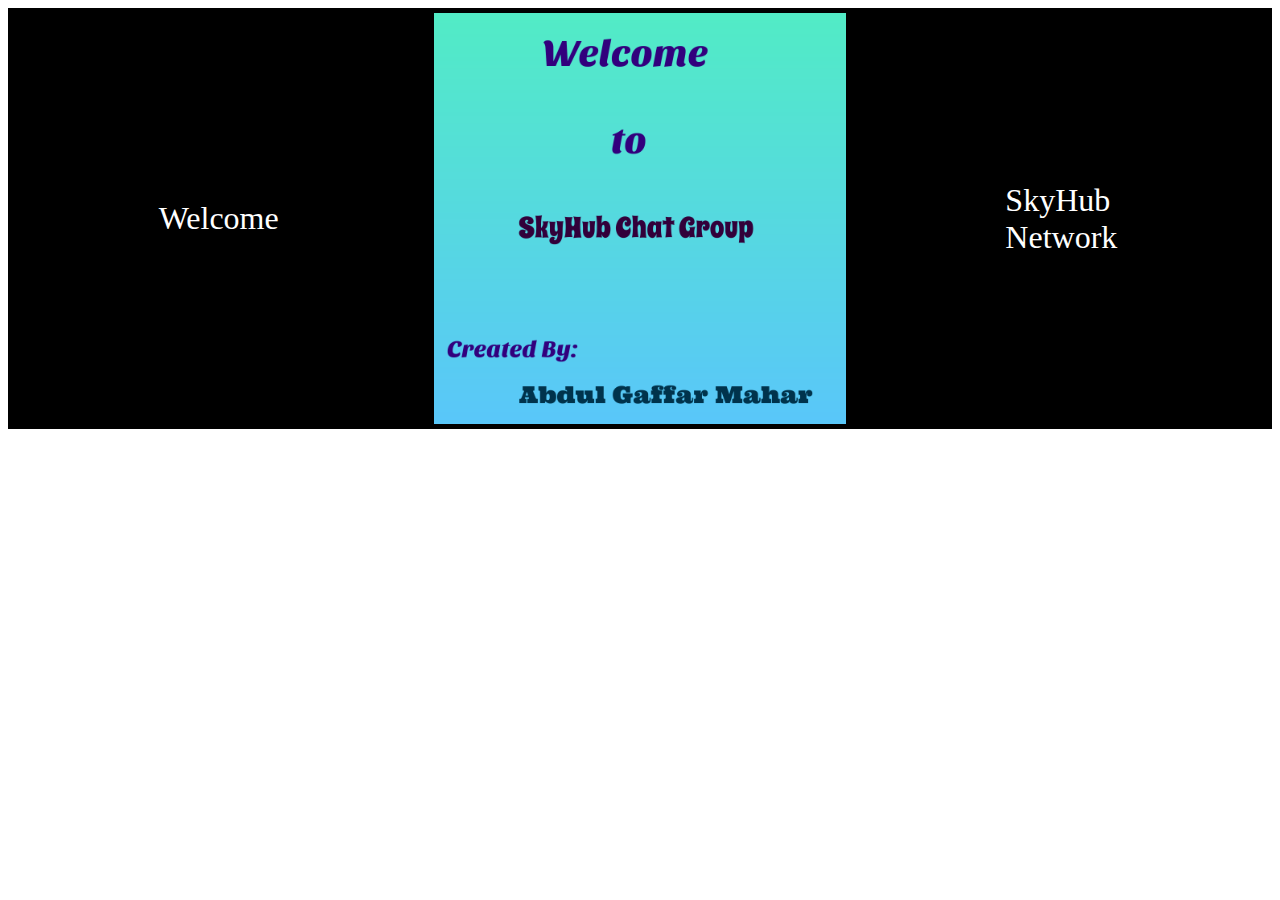
==== ChatPage.html @ 47a1aab9 "Add header in Chat Page" ====
<!DOCTYPE html>
<html lang="en">
<head>
    <meta charset="UTF-8">
    <meta http-equiv="X-UA-Compatible" content="IE=edge">
    <meta name="viewport" content="width=device-width, initial-scale=1.0">
    <title>SkyHub Chat Group</title>
</head>
<body>
    <div id="Head">
       <div class="HeadChild" >Welcome <br/> <span id="name"></span></div>
       <div class="HeadChild" ><img src="Img/Img1.png" alt="Img" id="slidingImage"></div>
       <div class="HeadChild" >SkyHub <br/> Network</div>
    </div>
    <style>
      .HeadChild,#Head{
          display: flex;
          align-items: center;
          justify-content: center;
          background-color: black;
      }
      Img{
          height: 40%;
          width: 100%;
      }
      .HeadChild{
        flex-direction: column;
          color: white;
          width: 33%;
          font-size:xx-large;
         word-spacing: 5%;
         padding: 5px;

      }
    </style>
    <script src="JS/Login.js">
    </script>
</body>
</html>
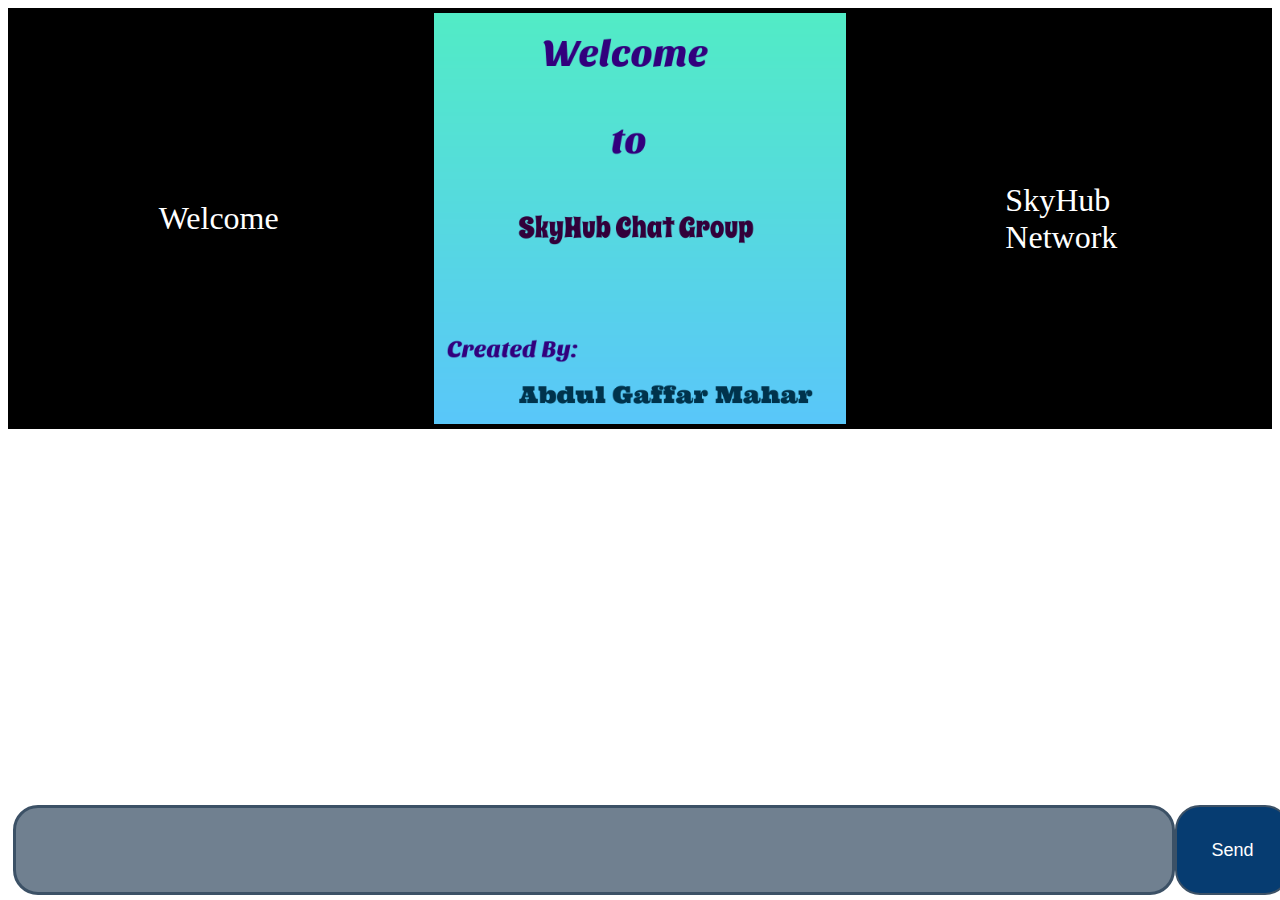
==== commit 760ee528: "Add JS for chat page" ====
--- a/ChatPage.html
+++ b/ChatPage.html
@@ -12,7 +12,61 @@
        <div class="HeadChild" ><img src="Img/Img1.png" alt="Img" id="slidingImage"></div>
        <div class="HeadChild" >SkyHub <br/> Network</div>
     </div>
+    <div id="ChatBody">
+
+    </div>
+    <div id="InputField">
+      <input type="text" id="UserMessage"/>
+      <button onClick="SendingMessage()">Send</button>
+    </div>
     <style>
+      .Time{
+        margin-left: 89%;
+        color: gold;
+      }
+      .NameOfUser{
+        color:gold;
+      }
+      .ChatBox{
+        display: flex;
+        flex-direction: column;
+        height: max-content;
+        width: 80%;
+        margin-top: 10px;
+        margin-left: 10px;
+        border: 2px solid goldenrod;
+        background-color: rgb(125, 117, 117);
+        border-radius: 25px;
+        color: white;
+        padding: 5px;
+      }
+      #ChatBody{
+        padding-bottom: 60px;
+      }
+      #InputField{
+        display: flex;
+        height: 10%;
+        width: 100%;
+        position: fixed;
+        bottom: 0px;
+        padding: 5px;
+
+      }
+      #UserMessage{
+        width: 90%;
+        background-color: slategray;
+        border: 3px solid rgb(60, 81, 102);
+        border-radius: 25px;
+        color: white;
+      }
+      button{
+        width: 9%;
+        background-color: rgb(6, 60, 113);
+        border: 2px solid rgb(60, 81, 102);
+        border-radius: 25px;
+        color: white;
+        font-size: large;
+      }
       .HeadChild,#Head{
           display: flex;
           align-items: center;
@@ -33,7 +87,7 @@
 
       }
     </style>
-    <script src="JS/Login.js">
-    </script>
+    <script src="JS/Login.js"></script>
+    <script src="JS/ChatPage.js"></script>
 </body>
 </html>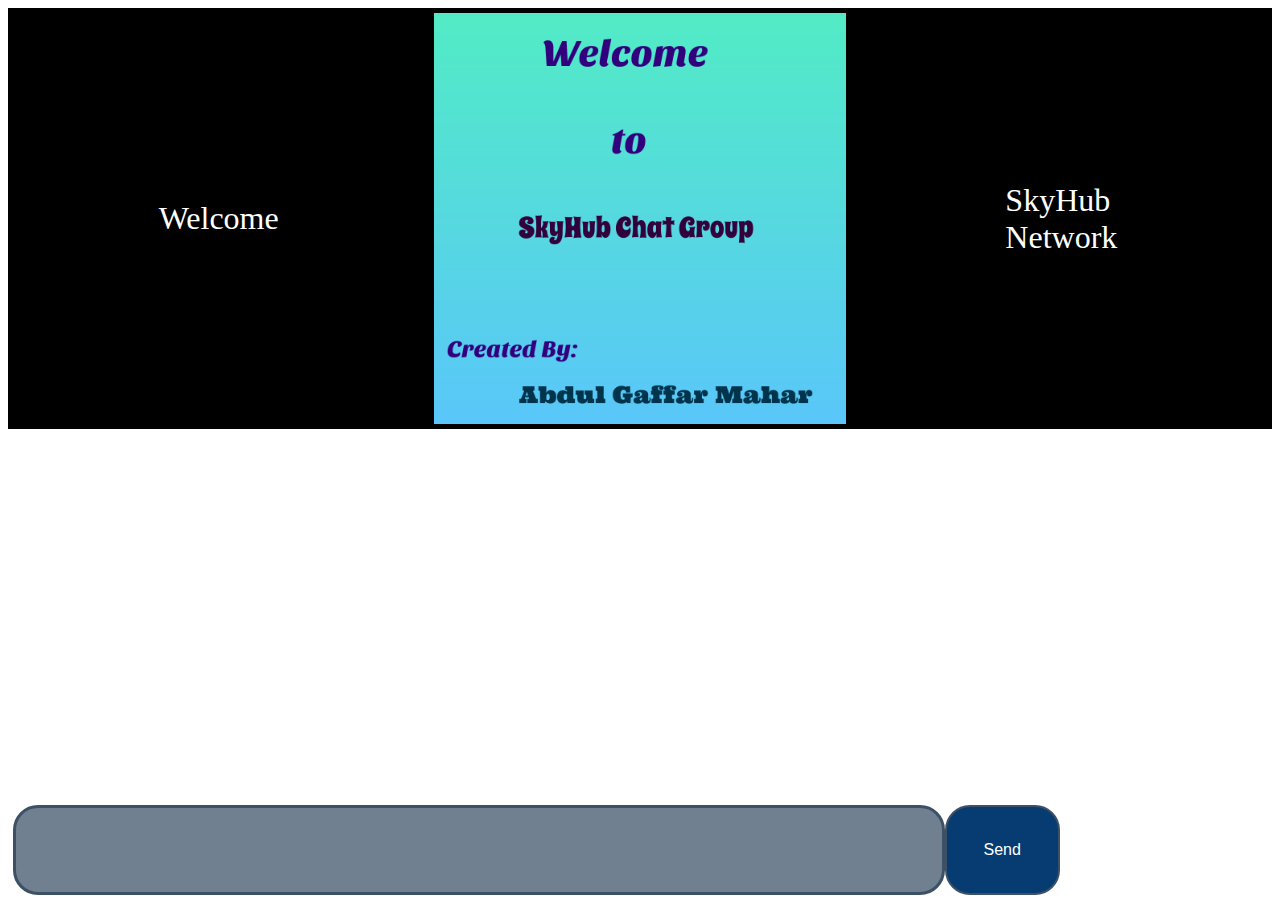
==== commit 86e75f8f: "Add Date in Chats and fix bugs" ====
--- a/ChatPage.html
+++ b/ChatPage.html
@@ -21,10 +21,12 @@
     </div>
     <style>
       .Time{
-        margin-left: 89%;
+        margin-left: auto;
+        padding-right: 5px;
         color: gold;
       }
       .NameOfUser{
+        margin-left: 5px;
         color:gold;
       }
       .ChatBox{
@@ -41,31 +43,30 @@
         padding: 5px;
       }
       #ChatBody{
-        padding-bottom: 60px;
+        padding-bottom: 10%;
       }
       #InputField{
         display: flex;
         height: 10%;
-        width: 100%;
+        width: 90%;
         position: fixed;
         bottom: 0px;
         padding: 5px;
-
       }
       #UserMessage{
-        width: 90%;
+        width: 80%;
         background-color: slategray;
         border: 3px solid rgb(60, 81, 102);
         border-radius: 25px;
         color: white;
       }
       button{
-        width: 9%;
+        width: 10%;
         background-color: rgb(6, 60, 113);
         border: 2px solid rgb(60, 81, 102);
         border-radius: 25px;
         color: white;
-        font-size: large;
+        font-size: medium;
       }
       .HeadChild,#Head{
           display: flex;
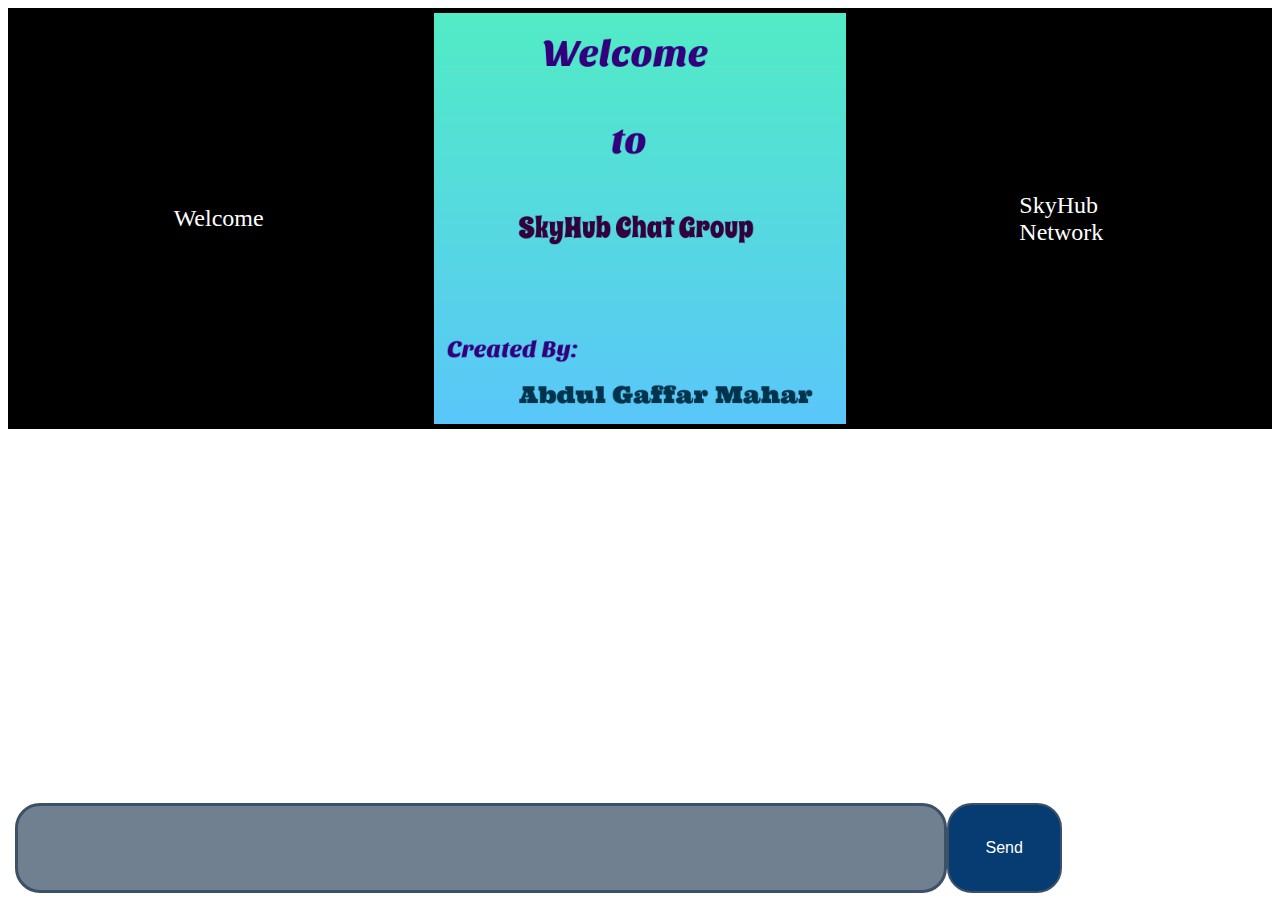
==== commit ee9b3f25: "Add Media Query" ====
--- a/ChatPage.html
+++ b/ChatPage.html
@@ -51,7 +51,7 @@
         width: 90%;
         position: fixed;
         bottom: 0px;
-        padding: 5px;
+        padding:7px;
       }
       #UserMessage{
         width: 80%;
@@ -82,7 +82,7 @@
         flex-direction: column;
           color: white;
           width: 33%;
-          font-size:xx-large;
+          font-size:150%;
          word-spacing: 5%;
          padding: 5px;
 
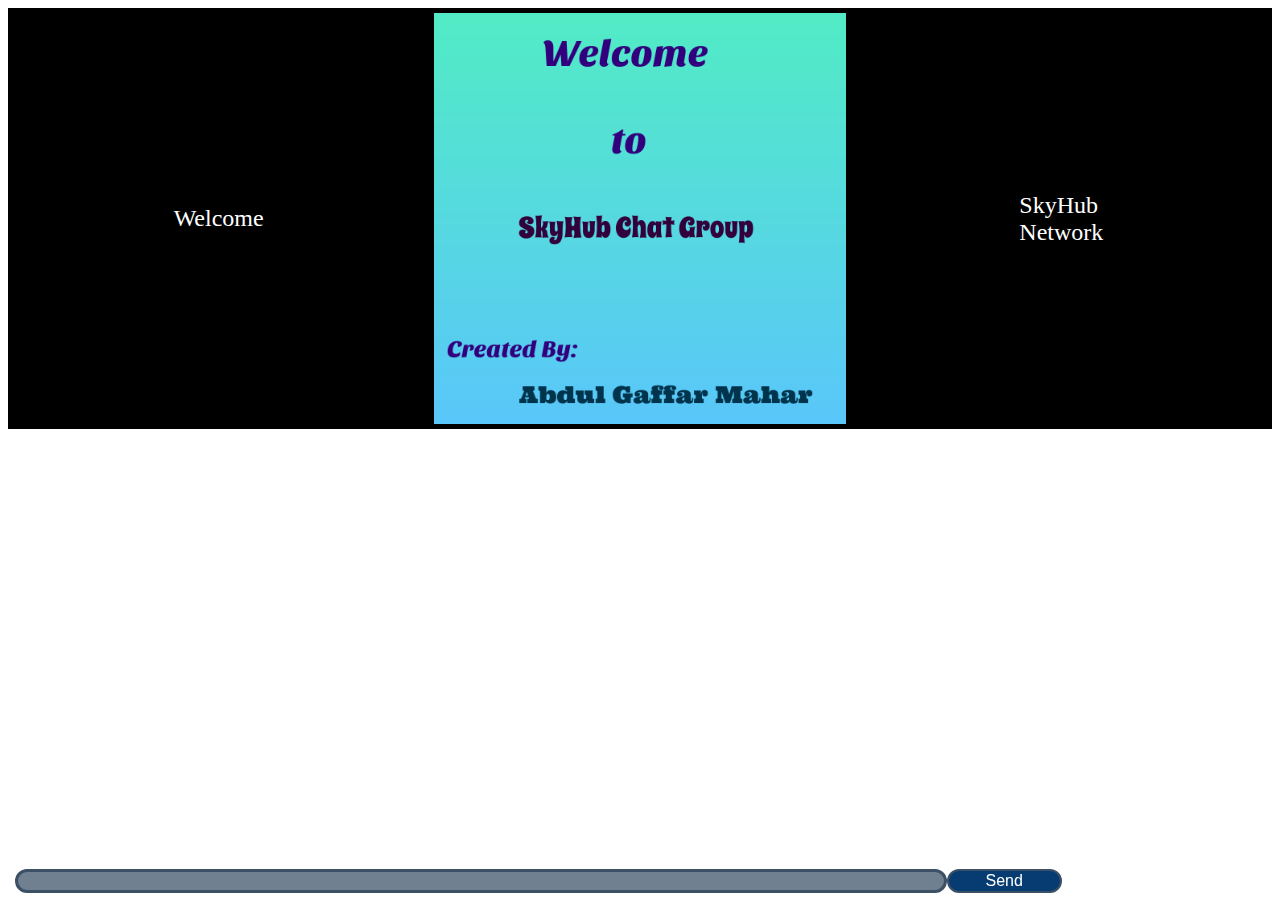
==== commit 66d22232: "Fix bugs in responsiveness" ====
--- a/ChatPage.html
+++ b/ChatPage.html
@@ -47,7 +47,6 @@
       }
       #InputField{
         display: flex;
-        height: 10%;
         width: 90%;
         position: fixed;
         bottom: 0px;
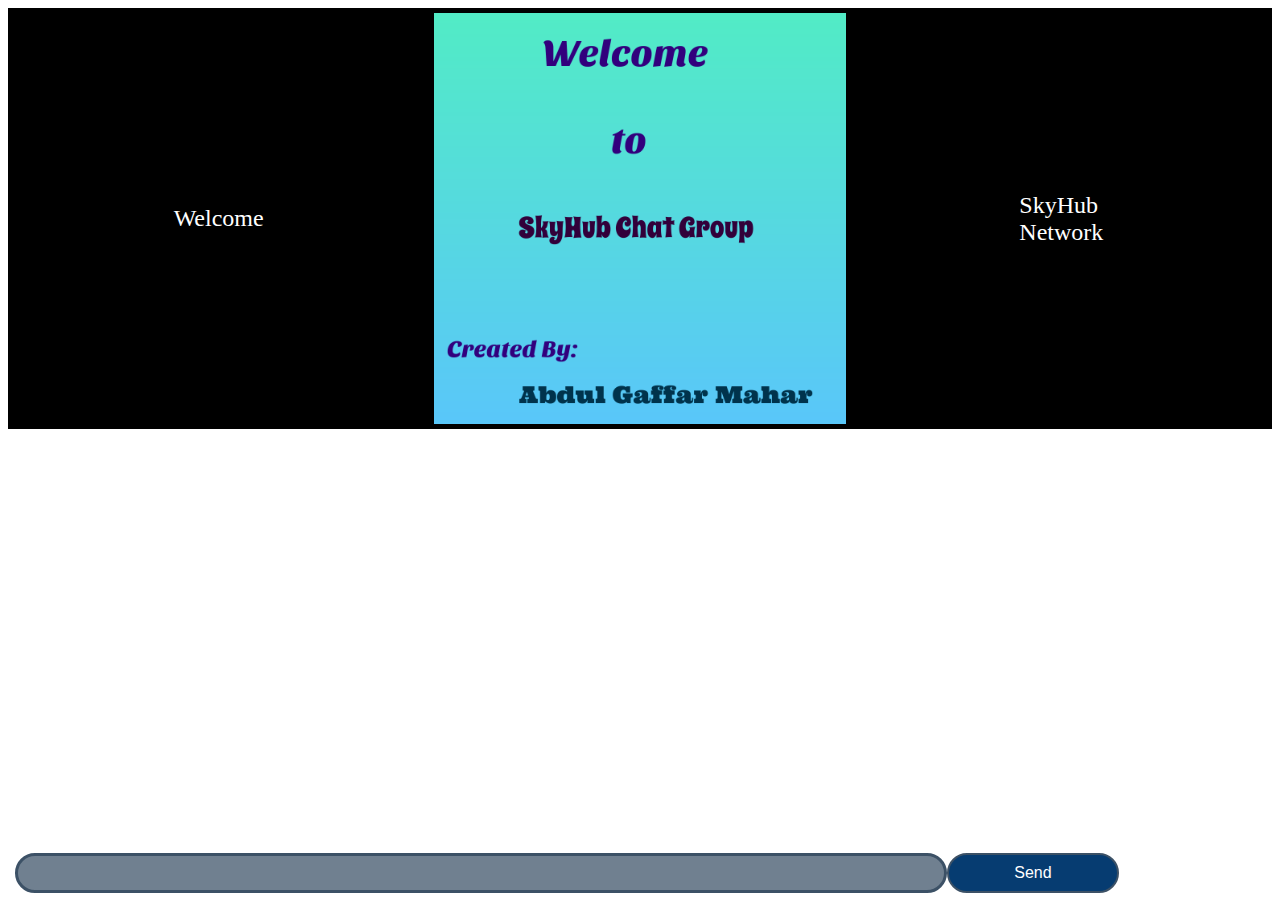
==== commit d5657a77: "add height of chat input box" ====
--- a/ChatPage.html
+++ b/ChatPage.html
@@ -51,6 +51,7 @@
         position: fixed;
         bottom: 0px;
         padding:7px;
+        height: 40px;
       }
       #UserMessage{
         width: 80%;
@@ -60,7 +61,7 @@
         color: white;
       }
       button{
-        width: 10%;
+        width: 15%;
         background-color: rgb(6, 60, 113);
         border: 2px solid rgb(60, 81, 102);
         border-radius: 25px;
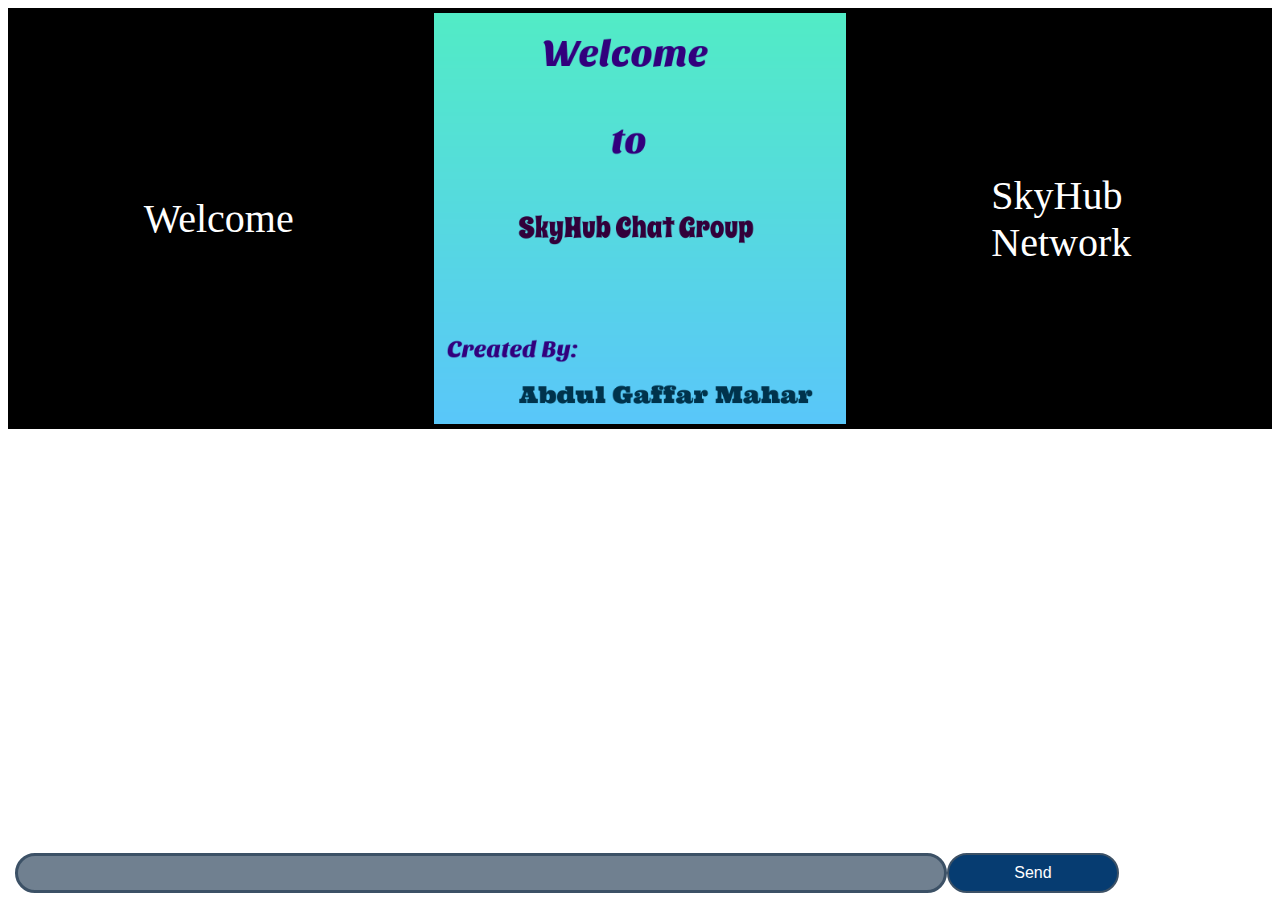
==== commit b56d1973: "Make seprate files for CSS & fix bugs." ====
--- a/ChatPage.html
+++ b/ChatPage.html
@@ -19,76 +19,7 @@
       <input type="text" id="UserMessage"/>
       <button onClick="SendingMessage()">Send</button>
     </div>
-    <style>
-      .Time{
-        margin-left: auto;
-        padding-right: 5px;
-        color: gold;
-      }
-      .NameOfUser{
-        margin-left: 5px;
-        color:gold;
-      }
-      .ChatBox{
-        display: flex;
-        flex-direction: column;
-        height: max-content;
-        width: 80%;
-        margin-top: 10px;
-        margin-left: 10px;
-        border: 2px solid goldenrod;
-        background-color: rgb(125, 117, 117);
-        border-radius: 25px;
-        color: white;
-        padding: 5px;
-      }
-      #ChatBody{
-        padding-bottom: 10%;
-      }
-      #InputField{
-        display: flex;
-        width: 90%;
-        position: fixed;
-        bottom: 0px;
-        padding:7px;
-        height: 40px;
-      }
-      #UserMessage{
-        width: 80%;
-        background-color: slategray;
-        border: 3px solid rgb(60, 81, 102);
-        border-radius: 25px;
-        color: white;
-      }
-      button{
-        width: 15%;
-        background-color: rgb(6, 60, 113);
-        border: 2px solid rgb(60, 81, 102);
-        border-radius: 25px;
-        color: white;
-        font-size: medium;
-      }
-      .HeadChild,#Head{
-          display: flex;
-          align-items: center;
-          justify-content: center;
-          background-color: black;
-      }
-      Img{
-          height: 40%;
-          width: 100%;
-      }
-      .HeadChild{
-        flex-direction: column;
-          color: white;
-          width: 33%;
-          font-size:150%;
-         word-spacing: 5%;
-         padding: 5px;
-
-      }
-    </style>
-    <script src="JS/Login.js"></script>
+    <link rel="stylesheet" href="CSS/ChatPage.css">
     <script src="JS/ChatPage.js"></script>
 </body>
 </html>--- a/CSS/ChatPage.css
+++ b/CSS/ChatPage.css
@@ -0,0 +1,89 @@
+@media(max-width:491px){
+    #InputField{
+      height: 40px;
+      }
+.HeadChild{
+       font-size:20px;
+      }
+
+}
+@media(min-width:492px) and (max-width:1023px){
+#InputField{
+        height: 47px;
+     }
+.HeadChild{
+      font-size:30px;
+     }
+   }
+@media(min-width:1024px){
+#InputField{
+       height: 40px;
+    }
+.HeadChild{
+      font-size:40px;
+    }
+}
+.Time{
+    margin-left: auto;
+    padding-right: 5px;
+    color: gold;
+}
+.NameOfUser{
+   margin-left: 5px;
+   color:gold;
+}
+.ChatBox{
+    display: flex;
+    flex-direction: column;
+    height: max-content;
+    width: 80%;
+    margin-top: 10px;
+    margin-left: 10px;
+    border: 2px solid goldenrod;
+    background-color: rgb(125, 117, 117);
+    border-radius: 25px;
+    color: white;
+    padding: 5px;
+}
+#ChatBody{
+   padding-bottom: 10%;
+}
+#InputField{
+   display: flex;
+   width: 90%;
+   position: fixed;
+   bottom: 0px;
+   padding:7px;
+}
+#UserMessage{
+   width: 80%;
+   background-color: slategray;
+   border: 3px solid rgb(60, 81, 102);
+   border-radius: 25px;
+   color: white;
+}
+button{
+    width: 15%;
+    background-color: rgb(6, 60, 113);
+    border: 2px solid rgb(60, 81, 102);
+    border-radius: 25px;
+    color: white;
+    font-size: medium;
+}
+.HeadChild,#Head{
+     display: flex;
+     align-items: center;
+     justify-content: center;
+     background-color: black;
+}
+Img{
+     height: 40%;
+     width: 100%;
+}
+.HeadChild{
+    flex-direction: column;
+    color: white;
+    width: 33%;
+    word-spacing: 5%;
+    padding: 5px;
+}